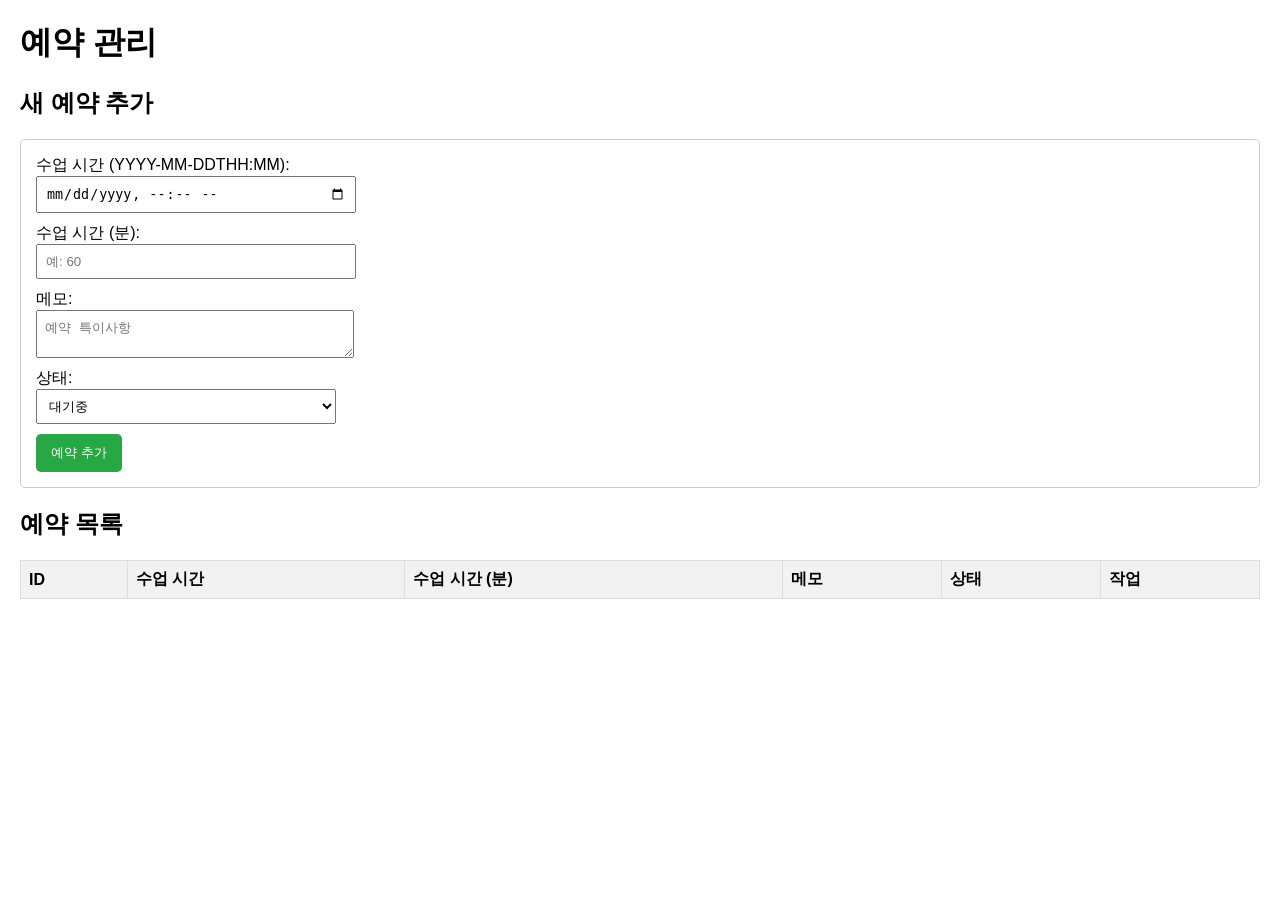
==== src/main/resources/static/index-reservation.html @ 4d1b2326 "feat: 학생 및 예약 CRUD API 구현" ====
<!DOCTYPE html>
<html lang="ko">
<head>
    <meta charset="UTF-8">
    <meta name="viewport" content="width=device-width, initial-scale=1.0">
    <title>예약 CRUD 테스트</title>
    <style>
        body { font-family: Arial, sans-serif; margin: 20px; }
        #reservationForm { margin-bottom: 20px; padding: 15px; border: 1px solid #ccc; border-radius: 5px; }
        #reservationForm input, #reservationForm textarea, #reservationForm select { display: block; width: 300px; margin-bottom: 10px; padding: 8px; }
        #reservationForm button { padding: 10px 15px; background-color: #28a745; color: white; border: none; border-radius: 5px; cursor: pointer; }
        #reservationList { border-collapse: collapse; width: 100%; margin-top: 20px; }
        #reservationList th, #reservationList td { border: 1px solid #ddd; padding: 8px; text-align: left; }
        #reservationList th { background-color: #f2f2f2; }
        .action-buttons button { margin-right: 5px; }
    </style>
</head>
<body>
    <h1>예약 관리</h1>

    <h2>새 예약 추가</h2>
    <div id="reservationForm">
        <label for="lessonTime">수업 시간 (YYYY-MM-DDTHH:MM):</label>
        <input type="datetime-local" id="lessonTime" required>

        <label for="duration">수업 시간 (분):</label>
        <input type="number" id="duration" placeholder="예: 60" required>

        <label for="memo">메모:</label>
        <textarea id="memo" placeholder="예약 특이사항"></textarea>

        <label for="status">상태:</label>
        <select id="status" required>
            <option value="PENDING">대기중</option>
            <option value="CONFIRMED">확정됨</option>
            <option value="CANCELLED">취소됨</option>
        </select>
        <button onclick="createReservation()">예약 추가</button>
    </div>

    <h2>예약 목록</h2>
    <table id="reservationList">
        <thead>
            <tr>
                <th>ID</th>
                <th>수업 시간</th>
                <th>수업 시간 (분)</th>
                <th>메모</th>
                <th>상태</th>
                <th>작업</th>
            </tr>
        </thead>
        <tbody>
            <!-- 예약 목록이 여기에 로드됩니다 -->
        </tbody>
    </table>

    <script>
        const API_BASE_URL = '/api/reservations';

        async function fetchReservations() {
            try {
                const response = await fetch(API_BASE_URL);
                const reservations = await response.json();
                const reservationListBody = document.querySelector('#reservationList tbody');
                reservationListBody.innerHTML = ''; // 기존 목록 지우기

                reservations.forEach(reservation => {
                    const row = reservationListBody.insertRow();
                    row.insertCell().textContent = reservation.id;
                    row.insertCell().textContent = new Date(reservation.lessonTime).toLocaleString('ko-KR');
                    row.insertCell().textContent = reservation.duration;
                    row.insertCell().textContent = reservation.memo;
                    row.insertCell().textContent = reservation.status;

                    const actionsCell = row.insertCell();
                    const editButton = document.createElement('button');
                    editButton.textContent = '수정';
                    editButton.onclick = () => editReservation(reservation);
                    actionsCell.appendChild(editButton);

                    const deleteButton = document.createElement('button');
                    deleteButton.textContent = '삭제';
                    deleteButton.onclick = () => deleteReservation(reservation.id);
                    actionsCell.appendChild(deleteButton);
                });
            } catch (error) {
                console.error('예약 목록을 가져오는 중 오류 발생:', error);
            }
        }

        async function createReservation() {
            const lessonTime = document.getElementById('lessonTime').value;
            const duration = document.getElementById('duration').value;
            const memo = document.getElementById('memo').value;
            const status = document.getElementById('status').value;

            if (!lessonTime || !duration || !status) {
                alert('수업 시간, 수업 시간(분), 상태는 필수 입력 항목입니다!');
                return;
            }

            try {
                const response = await fetch(API_BASE_URL, {
                    method: 'POST',
                    headers: {
                        'Content-Type': 'application/json'
                    },
                    body: JSON.stringify({ lessonTime, duration: parseInt(duration), memo, status })
                });
                if (response.ok) {
                    alert('예약이 성공적으로 생성되었습니다!');
                    document.getElementById('lessonTime').value = '';
                    document.getElementById('duration').value = '';
                    document.getElementById('memo').value = '';
                    document.getElementById('status').value = 'PENDING'; // 기본값으로 초기화
                    fetchReservations(); // 목록 새로고침
                } else {
                    alert('예약 생성에 실패했습니다.');
                }
            } catch (error) {
                console.error('예약 생성 중 오류 발생:', error);
            }
        }

        async function updateReservation(id, updatedData) {
            try {
                const response = await fetch(`${API_BASE_URL}/${id}`, {
                    method: 'PUT',
                    headers: {
                        'Content-Type': 'application/json'
                    },
                    body: JSON.stringify(updatedData)
                });
                if (response.ok) {
                    alert('예약이 성공적으로 업데이트되었습니다!');
                    fetchReservations();
                } else {
                    alert('예약 업데이트에 실패했습니다.');
                }
            } catch (error) {
                console.error('예약 업데이트 중 오류 발생:', error);
            }
        }

        async function deleteReservation(id) {
            if (!confirm('정말로 이 예약을 삭제하시겠습니까?')) {
                return;
            }
            try {
                const response = await fetch(`${API_BASE_URL}/${id}`, {
                    method: 'DELETE'
                });
                if (response.ok) {
                    alert('예약이 성공적으로 삭제되었습니다!');
                    fetchReservations(); // 목록 새로고침
                } else {
                    alert('예약 삭제에 실패했습니다.');
                }
            } catch (error) {
                console.error('예약 삭제 중 오류 발생:', error);
            }
        }

        function editReservation(reservation) {
            const newLessonTime = prompt('새 수업 시간을 입력하세요 (YYYY-MM-DDTHH:MM):', reservation.lessonTime.substring(0, 16));
            if (newLessonTime === null) return;

            const newDuration = prompt('새 수업 시간(분)을 입력하세요:', reservation.duration);
            if (newDuration === null) return;

            const newMemo = prompt('새 메모를 입력하세요:', reservation.memo);
            if (newMemo === null) return;

            const newStatus = prompt('새 상태를 입력하세요 (PENDING, CONFIRMED, CANCELLED):', reservation.status);
            if (newStatus === null) return;

            updateReservation(reservation.id, {
                lessonTime: newLessonTime,
                duration: parseInt(newDuration),
                memo: newMemo,
                status: newStatus
            });
        }

        // 페이지 로드 시 예약 목록 불러오기
        window.onload = fetchReservations;
    </script>
</body>
</html>
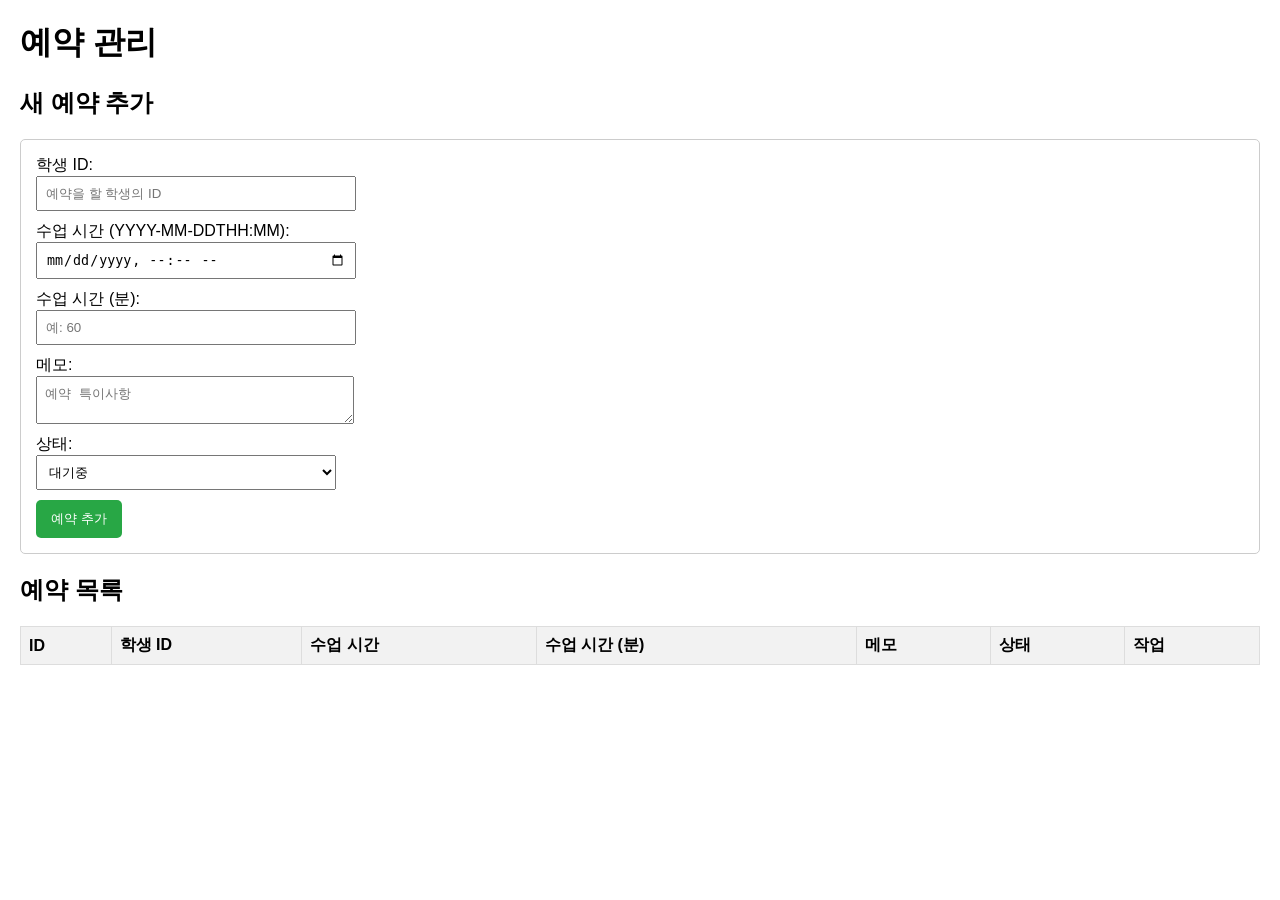
==== commit a41183c5: "feat: 학생-예약 연관관계, 예외 처리, Swagger 연동 및 README 업데이트" ====
--- a/src/main/resources/static/index-reservation.html
+++ b/src/main/resources/static/index-reservation.html
@@ -20,6 +20,9 @@
 
     <h2>새 예약 추가</h2>
     <div id="reservationForm">
+        <label for="studentId">학생 ID:</label>
+        <input type="number" id="studentId" placeholder="예약을 할 학생의 ID" required>
+
         <label for="lessonTime">수업 시간 (YYYY-MM-DDTHH:MM):</label>
         <input type="datetime-local" id="lessonTime" required>
 
@@ -43,6 +46,7 @@
         <thead>
             <tr>
                 <th>ID</th>
+                <th>학생 ID</th> <!-- 학생 ID 컬럼 추가 -->
                 <th>수업 시간</th>
                 <th>수업 시간 (분)</th>
                 <th>메모</th>
@@ -68,6 +72,7 @@
                 reservations.forEach(reservation => {
                     const row = reservationListBody.insertRow();
                     row.insertCell().textContent = reservation.id;
+                    row.insertCell().textContent = reservation.student ? reservation.student.id : 'N/A'; // 학생 ID 표시
                     row.insertCell().textContent = new Date(reservation.lessonTime).toLocaleString('ko-KR');
                     row.insertCell().textContent = reservation.duration;
                     row.insertCell().textContent = reservation.memo;
@@ -90,18 +95,19 @@
         }
 
         async function createReservation() {
+            const studentId = document.getElementById('studentId').value; // studentId 추가
             const lessonTime = document.getElementById('lessonTime').value;
             const duration = document.getElementById('duration').value;
             const memo = document.getElementById('memo').value;
             const status = document.getElementById('status').value;
 
-            if (!lessonTime || !duration || !status) {
-                alert('수업 시간, 수업 시간(분), 상태는 필수 입력 항목입니다!');
+            if (!studentId || !lessonTime || !duration || !status) {
+                alert('학생 ID, 수업 시간, 수업 시간(분), 상태는 필수 입력 항목입니다!');
                 return;
             }
 
             try {
-                const response = await fetch(API_BASE_URL, {
+                const response = await fetch(`${API_BASE_URL}?studentId=${studentId}`, { // studentId 쿼리 파라미터로 전송
                     method: 'POST',
                     headers: {
                         'Content-Type': 'application/json'
@@ -110,6 +116,7 @@
                 });
                 if (response.ok) {
                     alert('예약이 성공적으로 생성되었습니다!');
+                    document.getElementById('studentId').value = ''; // studentId 초기화
                     document.getElementById('lessonTime').value = '';
                     document.getElementById('duration').value = '';
                     document.getElementById('memo').value = '';
@@ -123,9 +130,9 @@
             }
         }
 
-        async function updateReservation(id, updatedData) {
-            try {
-                const response = await fetch(`${API_BASE_URL}/${id}`, {
+        async function updateReservation(id, studentId, updatedData) { // studentId 인자 추가
+            try {
+                const response = await fetch(`${API_BASE_URL}/${id}?studentId=${studentId}`, { // studentId 쿼리 파라미터로 전송
                     method: 'PUT',
                     headers: {
                         'Content-Type': 'application/json'
@@ -163,6 +170,9 @@
         }
 
         function editReservation(reservation) {
+            const newStudentId = prompt('새 학생 ID를 입력하세요:', reservation.student ? reservation.student.id : ''); // 학생 ID 입력받기
+            if (newStudentId === null) return;
+
             const newLessonTime = prompt('새 수업 시간을 입력하세요 (YYYY-MM-DDTHH:MM):', reservation.lessonTime.substring(0, 16));
             if (newLessonTime === null) return;
 
@@ -175,7 +185,7 @@
             const newStatus = prompt('새 상태를 입력하세요 (PENDING, CONFIRMED, CANCELLED):', reservation.status);
             if (newStatus === null) return;
 
-            updateReservation(reservation.id, {
+            updateReservation(reservation.id, parseInt(newStudentId), { // studentId 전달
                 lessonTime: newLessonTime,
                 duration: parseInt(newDuration),
                 memo: newMemo,
